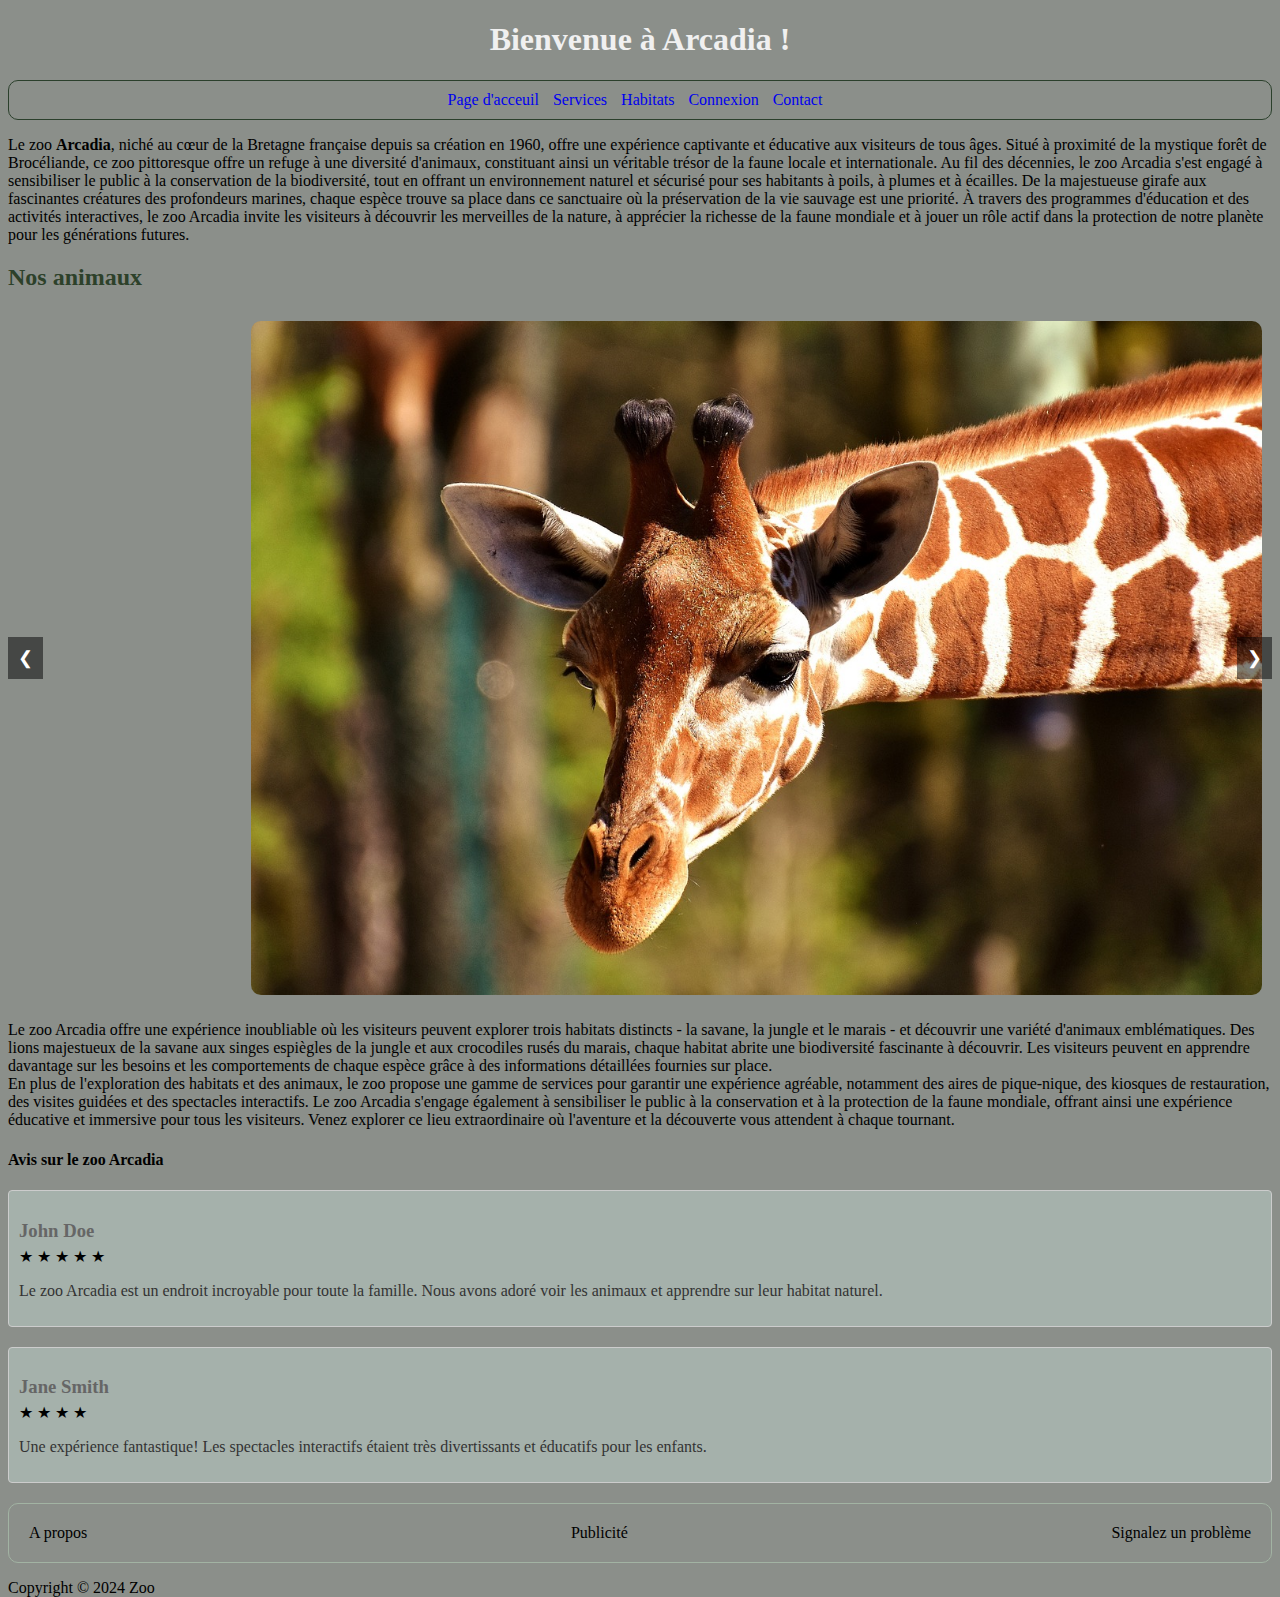
==== Zoo/index.html @ ca65be40 "Initial commit" ====
<!DOCTYPE html>
<html>

<head>
    <meta charset="utf-8">
    <meta name="viewport" content="width=device-width">
    <title>ECFZooStudi</title>
    <meta name="description" content="Ceci est la description du site à développer">
    <link href="style.css" rel="stylesheet" type="text/css" />
</head>

<body>
    <h1>Bienvenue à Arcadia !</h1>
    <header>
        <nav>
            <ul>
                <li><a href="index.html">Page d'acceuil</a></li>
                <li><a href="services.html">Services</a></li>
                <li><a href="habitats.html">Habitats</a></li>
                <li><a href="connexion.html">Connexion</a></li>
                <li><a href="contact.html">Contact</a></li>
            </ul>
        </nav>
      <p> Le zoo <strong>Arcadia</strong>, niché au cœur de la Bretagne française depuis sa création en 1960, offre une expérience captivante et éducative aux visiteurs de tous âges. Situé à proximité de la mystique forêt de Brocéliande, ce zoo pittoresque offre un refuge à une diversité d'animaux, constituant ainsi un véritable trésor de la faune locale et internationale. Au fil des décennies, le zoo Arcadia s'est engagé à sensibiliser le public à la conservation de la biodiversité, tout en offrant un environnement naturel et sécurisé pour ses habitants à poils, à plumes et à écailles. De la majestueuse girafe aux fascinantes créatures des profondeurs marines, chaque espèce trouve sa place dans ce sanctuaire où la préservation de la vie sauvage est une priorité. À travers des programmes d'éducation et des activités interactives, le zoo Arcadia invite les visiteurs à découvrir les merveilles de la nature, à apprécier la richesse de la faune mondiale et à jouer un rôle actif dans la protection de notre planète pour les générations futures.
      </p>
    </header>

    <article>
        <h2>Nos animaux</h2>
        <div class="caroussel">
          <button class="prev" onclick="prevSlide()">&#10094;</button>
          <img class="slide" src="giraffe-2222908_1280.jpg" alt="Image 1">
          <img class="slide" src="lion.jpg" alt="Image 2">
          <img class="slide" src="singe.jpg" alt="Image 3">
          <button class="next" onclick="nextSlide()">&#10095;</button>
        </div>
      <p> Le zoo Arcadia offre une expérience inoubliable où les visiteurs peuvent explorer trois habitats distincts - la savane, la jungle et le marais - et découvrir une variété d'animaux emblématiques. Des lions majestueux de la savane aux singes espiègles de la jungle et aux crocodiles rusés du marais, chaque habitat abrite une biodiversité fascinante à découvrir. Les visiteurs peuvent en apprendre davantage sur les besoins et les comportements de chaque espèce grâce à des informations détaillées fournies sur place.</br>
      En plus de l'exploration des habitats et des animaux, le zoo propose une gamme de services pour garantir une expérience agréable, notamment des aires de pique-nique, des kiosques de restauration, des visites guidées et des spectacles interactifs. Le zoo Arcadia s'engage également à sensibiliser le public à la conservation et à la protection de la faune mondiale, offrant ainsi une expérience éducative et immersive pour tous les visiteurs. Venez explorer ce lieu extraordinaire où l'aventure et la découverte vous attendent à chaque tournant. </p>
    </article>

  <div class="container1">
      <h4>Avis sur le zoo Arcadia</h4>

      <div class="review">
          <h3>John Doe</h3>
          <div class="rating">
            <span class="star">&#9733;</span>
            <span class="star">&#9733;</span>
            <span class="star">&#9733;</span>
            <span class="star">&#9733;</span>
            <span class="star">&#9733;</span>
        </div>
          <p>Le zoo Arcadia est un endroit incroyable pour toute la famille. Nous avons adoré voir les animaux et apprendre sur leur habitat naturel.</p>
      </div>

      <div class="review">
          <h3>Jane Smith</h3>
        <div class="rating">
            <span class="star">&#9733;</span>
            <span class="star">&#9733;</span>
            <span class="star">&#9733;</span>
            <span class="star">&#9733;</span>
        </div>
          <p>Une expérience fantastique! Les spectacles interactifs étaient très divertissants et éducatifs pour les enfants.</p>
      </div>
  </div>
  

    <nav class="nav1" />
    <div id="container">
        <div class="col1">
            A propos
        </div>
        <div class="col2">
            Publicité
        </div>
        <div class="col3">
            Signalez un problème
        </div>
    </div>
    </nav>


    <footer>
        <p>Copyright © 2024 Zoo</p>
    </footer>

    <script src="script.js"></script>
    <!--
  This script places a badge on your repl's full-browser view back to your repl's cover
  page. Try various colors for the theme: dark, light, red, orange, yellow, lime, green,
  teal, blue, blurple, magenta, pink!
  -->
    <script src="https://replit.com/public/js/replit-badge-v2.js" theme="dark" position="bottom-right"></script>
</body>

</html>
---- Zoo/style.css ----
html {
  height: 100%;
  width: 100%;
}
body {
  background-color: #8b8f8a;
  font-family: sans-serif,
}
h1 {
  text-align: center;
  color: #f0f0f0;
}
h2 {
  color: #2d412a;
}
img {
  width: 100px;
  height: 100px;
  border-radius: 20px;
  margin-left: auto;
  padding: 10px;
}
nav {
  border: 1px solid #2b402c; /* Couleur et style de la bordure */
  padding: 10px; /* Espace à l'intérieur de la bordure */
  border-radius: 10px; /* Coins arrondis */
}

ul {
  list-style-type: none; /* Supprime les puces de la liste */
  margin: 0;
  padding: 0;
  text-align: center;
  text-decoration: none;
}

li {
  display: inline; /* Affiche les éléments de liste en ligne */
  margin-right: 10px; /* Espacement entre les éléments de liste */
}

a {
  text-decoration: none; /* Supprime la décoration du lien */
}
#container {
  display: flex;
  flex-direction: row;
  justify-content: space-between;
  padding: 10px; /* Espace à l'intérieur de la bordure */
  border-radius: 10px; /* Coins arrondis */
}
.nav1 {
  border: 1px solid #a2b3a3; /* Couleur et style de la bordure */
  padding: 10px; /* Espace à l'intérieur de la bordure */
  border-radius: 10px; /* Coins arrondis */
}

.caroussel {
    position: relative;
    max-width: 100%;
    margin: auto;
}

.slide {
    justify-content: center;
    height: auto; /* Garantit que les proportions de l'image sont préservées */
    width: 80%; 
}

.prev, .next {
    position: absolute;
    top: 50%;
    transform: translateY(-50%);
    font-size: 18px;
    background-color: rgba(0, 0, 0, 0.5);
    color: white;
    border: none;
    cursor: pointer;
    padding: 10px;
}

.prev {
    left: 0;
}

.next {
    right: 0;
}

.review {
  margin-bottom: 20px;
  padding: 10px;
  border: 1px solid #ccc;
  border-radius: 4px;
  background-color: #a5b1ab;
}

.review h3 {
  margin-bottom: 5px;
  color: #666;
}

.review p {
  color: #333;

.container1 {
  max-width: 800px;
  margin: 20px auto;
  padding: 20px;
  background-color: #8da59f;
  border-radius: 8px;
  box-shadow: 0 0 10px rgba(0, 0, 0, 0.1);

  .star {
      color: #FFD700; /* Couleur des étoiles (jaune) */
      font-size: 20px; /* Taille des étoiles */
  }

  .rating {
      margin-bottom: 10px; /* Marge inférieure pour espacer les étoiles des avis */
  }
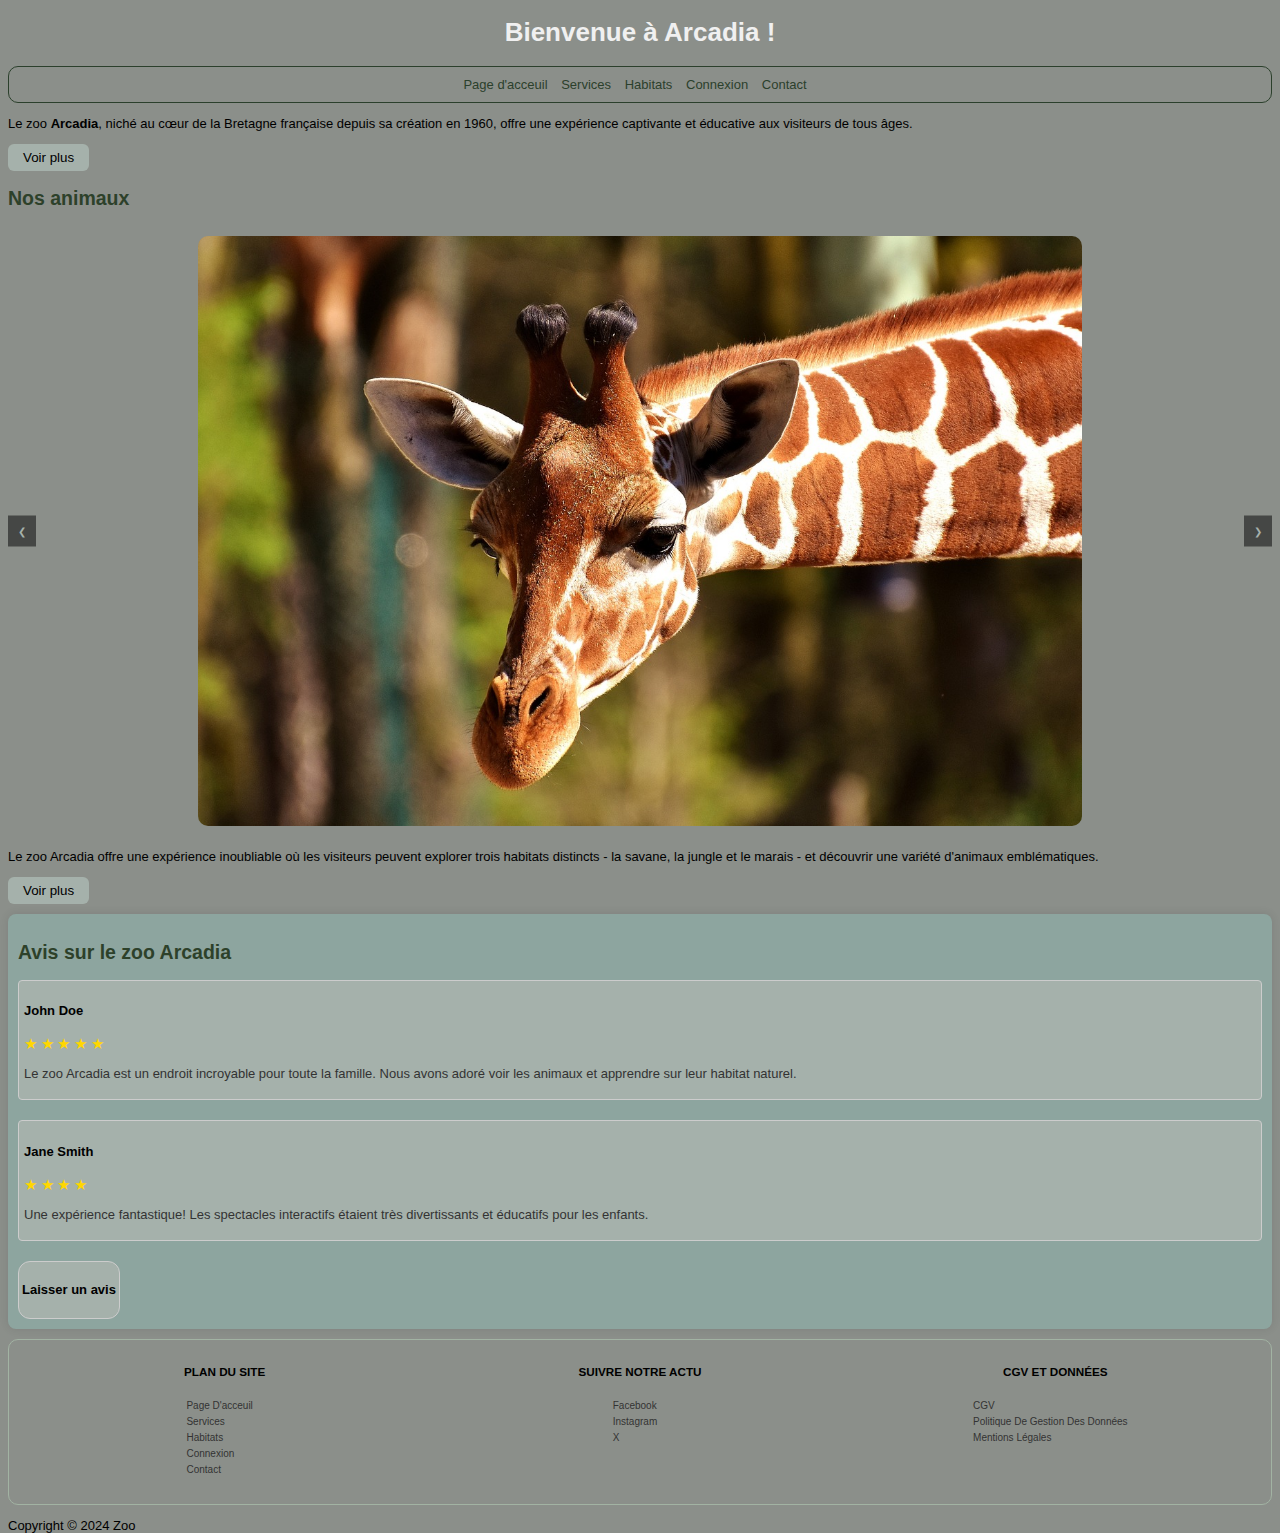
==== commit 2b5d2ccb: "développement du site" ====
--- a/Zoo/index.html
+++ b/Zoo/index.html
@@ -2,96 +2,167 @@
 <html>
 
 <head>
-    <meta charset="utf-8">
-    <meta name="viewport" content="width=device-width">
-    <title>ECFZooStudi</title>
-    <meta name="description" content="Ceci est la description du site à développer">
-    <link href="style.css" rel="stylesheet" type="text/css" />
+  <meta charset="utf-8">
+  <meta name="viewport" content="width=device-width">
+  <title>ECFZooStudi</title>
+  <meta name="description" content="Ceci est la description du site à développer">
+  <link href="style.css" rel="stylesheet" type="text/css" />
 </head>
 
 <body>
-    <h1>Bienvenue à Arcadia !</h1>
-    <header>
-        <nav>
-            <ul>
-                <li><a href="index.html">Page d'acceuil</a></li>
-                <li><a href="services.html">Services</a></li>
-                <li><a href="habitats.html">Habitats</a></li>
-                <li><a href="connexion.html">Connexion</a></li>
-                <li><a href="contact.html">Contact</a></li>
-            </ul>
-        </nav>
-      <p> Le zoo <strong>Arcadia</strong>, niché au cœur de la Bretagne française depuis sa création en 1960, offre une expérience captivante et éducative aux visiteurs de tous âges. Situé à proximité de la mystique forêt de Brocéliande, ce zoo pittoresque offre un refuge à une diversité d'animaux, constituant ainsi un véritable trésor de la faune locale et internationale. Au fil des décennies, le zoo Arcadia s'est engagé à sensibiliser le public à la conservation de la biodiversité, tout en offrant un environnement naturel et sécurisé pour ses habitants à poils, à plumes et à écailles. De la majestueuse girafe aux fascinantes créatures des profondeurs marines, chaque espèce trouve sa place dans ce sanctuaire où la préservation de la vie sauvage est une priorité. À travers des programmes d'éducation et des activités interactives, le zoo Arcadia invite les visiteurs à découvrir les merveilles de la nature, à apprécier la richesse de la faune mondiale et à jouer un rôle actif dans la protection de notre planète pour les générations futures.
-      </p>
-    </header>
+  <h1>Bienvenue à Arcadia !</h1>
+  <header>
+    <nav>
+      <ul>
+        <li><a href="index.html">Page d'acceuil</a></li>
+        <li><a href="services.html">Services</a></li>
+        <li><a href="habitats.php">Habitats</a></li>
+        <li><a href="connexion.html">Connexion</a></li>
+        <li><a href="contact.html">Contact</a></li>
+      </ul>
+    </nav>
+    <p> Le zoo <strong>Arcadia</strong>, niché au cœur de la Bretagne française depuis sa création en 1960, offre une expérience captivante et éducative aux visiteurs de tous âges. <span class="extra-content">Situé à proximité de la mystique forêt de Brocéliande, ce zoo pittoresque offre un refuge à une diversité d'animaux, constituant ainsi un véritable trésor de la faune locale et internationale. Au fil des décennies, le zoo Arcadia s'est engagé à sensibiliser le public à la conservation de la biodiversité, tout en offrant un environnement naturel et sécurisé pour ses habitants à poils, à plumes et à écailles. De la majestueuse girafe aux fascinantes créatures des profondeurs marines, chaque espèce trouve sa place dans ce sanctuaire où la préservation de la vie sauvage est une priorité. À travers des programmes d'éducation et des activités interactives, le zoo Arcadia invite les visiteurs à découvrir les merveilles de la nature, à apprécier la richesse de la faune mondiale et à jouer un rôle actif dans la protection de notre planète pour les générations futures.</span></p>
+    <button class="toggle-btn" onclick="toggleExtraContent()">Voir plus</button>
+    
+  </header>
 
-    <article>
-        <h2>Nos animaux</h2>
-        <div class="caroussel">
-          <button class="prev" onclick="prevSlide()">&#10094;</button>
-          <img class="slide" src="giraffe-2222908_1280.jpg" alt="Image 1">
-          <img class="slide" src="lion.jpg" alt="Image 2">
-          <img class="slide" src="singe.jpg" alt="Image 3">
-          <button class="next" onclick="nextSlide()">&#10095;</button>
-        </div>
-      <p> Le zoo Arcadia offre une expérience inoubliable où les visiteurs peuvent explorer trois habitats distincts - la savane, la jungle et le marais - et découvrir une variété d'animaux emblématiques. Des lions majestueux de la savane aux singes espiègles de la jungle et aux crocodiles rusés du marais, chaque habitat abrite une biodiversité fascinante à découvrir. Les visiteurs peuvent en apprendre davantage sur les besoins et les comportements de chaque espèce grâce à des informations détaillées fournies sur place.</br>
-      En plus de l'exploration des habitats et des animaux, le zoo propose une gamme de services pour garantir une expérience agréable, notamment des aires de pique-nique, des kiosques de restauration, des visites guidées et des spectacles interactifs. Le zoo Arcadia s'engage également à sensibiliser le public à la conservation et à la protection de la faune mondiale, offrant ainsi une expérience éducative et immersive pour tous les visiteurs. Venez explorer ce lieu extraordinaire où l'aventure et la découverte vous attendent à chaque tournant. </p>
-    </article>
+  <article>
+    <h2>Nos animaux</h2>
+    <div class="caroussel">
+      <button class="prevBtn" onclick="prevSlide()">&#10094;</button>
+      <img class="slide" src="giraffe-2222908_1280.jpg" alt="Caroline">
+      <img class="slide" src="lion.jpg" alt="Edouard">
+      <img class="slide" src="singe.jpg" alt="Jeann">
+      <button class="nextBtn" onclick="nextSlide()">&#10095;</button>
+    </div>
+
+    <script>
+        let slideIndex = 0;
+
+        function nextSlide() {
+            showSlide(slideIndex + 1);
+        }
+
+        function prevSlide() {
+            showSlide(slideIndex - 1);
+        }
+
+      function showSlide(n) {
+          let slides = document.getElementsByClassName("slide");
+          if (n >= slides.length) { slideIndex = 0; }
+          else if (n < 0) { slideIndex = slides.length - 1; }
+          else { slideIndex = n; }
+
+          for (let i = 0; i < slides.length; i++) {
+              slides[i].style.display = "none";
+          }
+          slides[slideIndex].style.display = "block";
+      }
+    </script>
+
+    <p> Le zoo Arcadia offre une expérience inoubliable où les visiteurs peuvent explorer trois habitats distincts - la
+      savane, la jungle et le marais - et découvrir une variété d'animaux emblématiques. <span class="extra-content1">Des lions majestueux de la
+      savane aux singes espiègles de la jungle et aux crocodiles rusés du marais, chaque habitat abrite une biodiversité
+      fascinante à découvrir. Les visiteurs peuvent en apprendre davantage sur les besoins et les comportements de
+      chaque espèce grâce à des informations détaillées fournies sur place.</br>
+      En plus de l'exploration des habitats et des animaux, le zoo propose une gamme de services pour garantir une
+      expérience agréable, notamment des aires de pique-nique, des kiosques de restauration, des visites guidées et des
+      spectacles interactifs. Le zoo Arcadia s'engage également à sensibiliser le public à la conservation et à la
+      protection de la faune mondiale, offrant ainsi une expérience éducative et immersive pour tous les visiteurs.
+      Venez explorer ce lieu extraordinaire où l'aventure et la découverte vous attendent à chaque tournant. </span></p>
+    <button class="toggle-btn1" onclick="toggleExtraContent1()">Voir plus</button>
+  </article>
 
   <div class="container1">
-      <h4>Avis sur le zoo Arcadia</h4>
+    <h2>Avis sur le zoo Arcadia</h2>
 
-      <div class="review">
-          <h3>John Doe</h3>
-          <div class="rating">
-            <span class="star">&#9733;</span>
-            <span class="star">&#9733;</span>
-            <span class="star">&#9733;</span>
-            <span class="star">&#9733;</span>
-            <span class="star">&#9733;</span>
-        </div>
-          <p>Le zoo Arcadia est un endroit incroyable pour toute la famille. Nous avons adoré voir les animaux et apprendre sur leur habitat naturel.</p>
+    <div class="review">
+      <h4>John Doe</h4>
+      <div class="rating1">
+        <span class="star">&#9733;</span>
+        <span class="star">&#9733;</span>
+        <span class="star">&#9733;</span>
+        <span class="star">&#9733;</span>
+        <span class="star">&#9733;</span>
       </div>
+      <p>Le zoo Arcadia est un endroit incroyable pour toute la famille. Nous avons adoré voir les animaux et apprendre
+        sur leur habitat naturel.</p>
+    </div>
 
-      <div class="review">
-          <h3>Jane Smith</h3>
-        <div class="rating">
-            <span class="star">&#9733;</span>
-            <span class="star">&#9733;</span>
-            <span class="star">&#9733;</span>
-            <span class="star">&#9733;</span>
-        </div>
-          <p>Une expérience fantastique! Les spectacles interactifs étaient très divertissants et éducatifs pour les enfants.</p>
+    <div class="review">
+      <h4>Jane Smith</h4>
+      <div class="rating2">
+        <span class="star">&#9733;</span>
+        <span class="star">&#9733;</span>
+        <span class="star">&#9733;</span>
+        <span class="star">&#9733;</span>
       </div>
+      <p>Une expérience fantastique! Les spectacles interactifs étaient très divertissants et éducatifs pour les
+        enfants.</p>
+    </div>
+
+    <div class="letAdvice" id="adviceBtn">
+        <h4>Laisser un avis</h4>
+    </div>
+
+    <div id="commentSection" style="display: none;">
+        <form id="commentForm">
+            <label for="pseudo">Pseudo:</label>
+            <input type="text" id="pseudo" name="pseudo"><br><br>
+            <label for="rating">Note:</label><br>
+            <div id="rating">
+                <!-- Icônes d'étoiles vides -->
+                <span class="star" data-rating="1">&#9734;</span>
+                <span class="star" data-rating="2">&#9734;</span>
+                <span class="star" data-rating="3">&#9734;</span>
+                <span class="star" data-rating="4">&#9734;</span>
+                <span class="star" data-rating="5">&#9734;</span>
+            </div><br><br>
+            <label for="comment">Commentaire:</label><br>
+            <textarea id="comment" name="comment" rows="4" cols="50"></textarea><br><br>
+            <input type="submit" id="sendBtn" value="Envoyer">
+        </form>
+    </div>
   </div>
-  
-
-    <nav class="nav1" />
-    <div id="container">
-        <div class="col1">
-            A propos
-        </div>
-        <div class="col2">
-            Publicité
-        </div>
-        <div class="col3">
-            Signalez un problème
-        </div>
-    </div>
-    </nav>
 
 
-    <footer>
-        <p>Copyright © 2024 Zoo</p>
-    </footer>
+  <nav class="nav1">
+    <div id="container2">
+      <div class="col1">
+        <h3>Plan du site</h3>
+        <ol>
+          <li><a href="index.html">Page d'acceuil</a></li>
+          <li><a href="services.html">Services</a></li>
+          <li><a href="habitats.php">Habitats</a></li>
+          <li><a href="connexion.html">Connexion</a></li>
+          <li><a href="contact.html">Contact</a></li>
+        </ol>
+      </div>
+      <div class="col2">
+        <h3>Suivre notre actu</h3>
+        <ol>
+          <li><a href="https://www.facebook.com/?locale=fr_FR">Facebook</a></li>
+          <li><a href="uhttps://www.instagram.com/">Instagram</a></li>
+          <li><a href="https://twitter.com/?lang=fr">X</a></li>
+        </ol>
+      </div>
+      <div class="col3">
+        <h3>CGV et données</h3>
+        <ol>
+          <li><a href="https://www.economie.gouv.fr/dgccrf/Publications/Vie-pratique/Fiches-pratiques/Conditions-generales-de-vente">CGV</a></li>
+          <li><a href="https://www.economie.gouv.fr/economie/thematique-numerique-donnees-personnelles">Politique de gestion des données</a></li>
+          <li><a href="https://www.economie.gouv.fr/entreprises/site-internet-mentions-obligatoires">Mentions légales</a></li>
+        </ol>
+      </div>
+    </div>
+  </nav>
 
-    <script src="script.js"></script>
-    <!--
-  This script places a badge on your repl's full-browser view back to your repl's cover
-  page. Try various colors for the theme: dark, light, red, orange, yellow, lime, green,
-  teal, blue, blurple, magenta, pink!
-  -->
-    <script src="https://replit.com/public/js/replit-badge-v2.js" theme="dark" position="bottom-right"></script>
+  <footer>
+    <p>Copyright © 2024 Zoo</p>
+  </footer>
+  
+  <script src="script.js"></script>
+
 </body>
 
 </html>--- a/Zoo/style.css
+++ b/Zoo/style.css
@@ -4,7 +4,8 @@
 }
 body {
   background-color: #8b8f8a;
-  font-family: sans-serif,
+  font-family: verdana, sans-serif;
+  font-size: small;
 }
 h1 {
   text-align: center;
@@ -13,12 +14,22 @@
 h2 {
   color: #2d412a;
 }
+
+a {
+  color: #2b402c;
+  text-decoration: none;
+}
+
+a:hover {
+  color: #a5b1ab;
+}
+
 img {
-  width: 100px;
-  height: 100px;
+  width: 70%;
+  height: 70%;
   border-radius: 20px;
   margin-left: auto;
-  padding: 10px;
+  padding: 10px
 }
 nav {
   border: 1px solid #2b402c; /* Couleur et style de la bordure */
@@ -35,61 +46,51 @@
 }
 
 li {
-  display: inline; /* Affiche les éléments de liste en ligne */
-  margin-right: 10px; /* Espacement entre les éléments de liste */
+  color: #2b402c;
+  display: inline;
+  margin-right: 10px;
 }
 
 a {
   text-decoration: none; /* Supprime la décoration du lien */
-}
-#container {
-  display: flex;
-  flex-direction: row;
-  justify-content: space-between;
-  padding: 10px; /* Espace à l'intérieur de la bordure */
-  border-radius: 10px; /* Coins arrondis */
-}
-.nav1 {
-  border: 1px solid #a2b3a3; /* Couleur et style de la bordure */
-  padding: 10px; /* Espace à l'intérieur de la bordure */
-  border-radius: 10px; /* Coins arrondis */
 }
 
 .caroussel {
     position: relative;
     max-width: 100%;
     margin: auto;
+    padding: auto;
 }
 
 .slide {
     justify-content: center;
-    height: auto; /* Garantit que les proportions de l'image sont préservées */
-    width: 80%; 
-}
-
-.prev, .next {
+    max-width: 100%; 
+    margin: auto; 
+}
+
+.prevBtn, .nextBtn {
     position: absolute;
     top: 50%;
     transform: translateY(-50%);
-    font-size: 18px;
+    font-size: 10px;
     background-color: rgba(0, 0, 0, 0.5);
-    color: white;
+    color: #a5b1ab;
     border: none;
     cursor: pointer;
     padding: 10px;
 }
 
-.prev {
-    left: 0;
-}
-
-.next {
+.prevBtn {
+    left: 1;
+}
+
+.nextBtn {
     right: 0;
 }
 
 .review {
   margin-bottom: 20px;
-  padding: 10px;
+  padding: 5px;
   border: 1px solid #ccc;
   border-radius: 4px;
   background-color: #a5b1ab;
@@ -102,23 +103,120 @@
 
 .review p {
   color: #333;
+}
 
 .container1 {
-  max-width: 800px;
-  margin: 20px auto;
-  padding: 20px;
+  max-width: 100%;
+  margin: 10px auto;
+  padding: 10px;
   background-color: #8da59f;
   border-radius: 8px;
   box-shadow: 0 0 10px rgba(0, 0, 0, 0.1);
-
+}
   .star {
-      color: #FFD700; /* Couleur des étoiles (jaune) */
-      font-size: 20px; /* Taille des étoiles */
-  }
-
-  .rating {
-      margin-bottom: 10px; /* Marge inférieure pour espacer les étoiles des avis */
-  }
+      color: #FFD700;
+      font-size: 15px;
+  }
+
+  .rating1, rating2 {
+      margin-bottom: 5px;
+  }
+  .rating1 {
+      color: #FFD700;
+  }
+  .rating2 {
+      color: #FFD700;
+  }
+  /* Styles pour pied de page */
+  .nav1 {
+    border: 1px solid #a2b3a3;
+    padding: 5px;
+    border-radius: 10px;
+  }
+
+  #container2 {
+    display: flex;
+    padding: 3px;
+    border-radius: 20px;
+    display: flex; 
+    flex-direction: row;
+  }
+
+  .col1, .col2, .col3 {
+    flex: 1;
+    padding: 6px;
+    display: flex ;
+    flex-direction: column;
+    align-items: center;
+    text-transform: uppercase;
+    font-size: 10px;
+  }
+
+.letAdvice {
+  margin: 0;
+  padding: 3px;
+  border: 1px solid #ccc;
+  border-radius: 12px;
+  background-color: #a5b1ab;
+  width: fit-content;
+  height: fit-content;
+}
+
+.extra-content {
+  display: none;
+  margin-top: 10px;
+}
+
+.toggle-btn {
+  background-color: #a5b1ab;
+  color: #000000;
+  border: none;
+  padding: 6px 15px;
+  cursor: pointer;
+  border-radius: 6px;
+}
+
+.extra-content1 {
+  display: none;
+  margin-top: 10px;
+}
+
+.toggle-btn1 {
+  background-color: #a5b1ab;
+  color: #000000;
+  border: none;
+  padding: 6px 15px;
+  cursor: pointer;
+  border-radius: 6px;
+}
+
+/* Styles pour les liens du pied de page */
+ol {
+  list-style-type: none;
+  padding: 0;
+  display: flex;
+  flex-direction: column;
+}
+
+ol li {
+  margin-bottom: 5px;
+}
+
+ol li a {
+  text-decoration: none;
+  color: #333;
+  text-transform: capitalize;
+}
+
+ol li a:hover {
+  text-decoration: underline;
+}
+
+
+
+
+
+
 
   
 
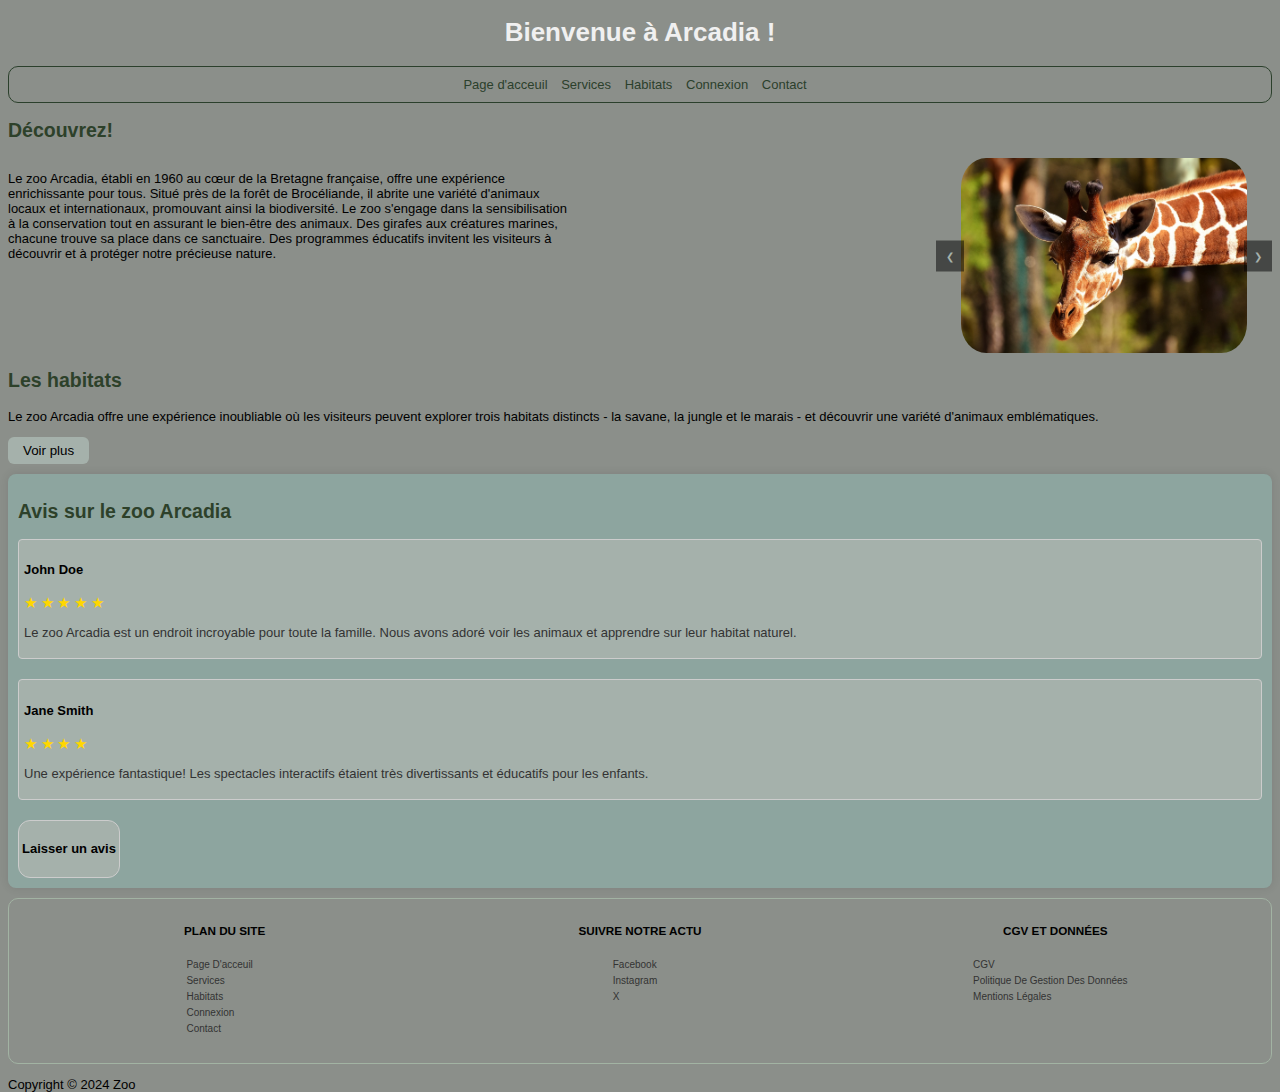
==== commit a18ee96f: "Avancement US6 à US11" ====
--- a/Zoo/index.html
+++ b/Zoo/index.html
@@ -20,14 +20,15 @@
         <li><a href="connexion.html">Connexion</a></li>
         <li><a href="contact.html">Contact</a></li>
       </ul>
-    </nav>
-    <p> Le zoo <strong>Arcadia</strong>, niché au cœur de la Bretagne française depuis sa création en 1960, offre une expérience captivante et éducative aux visiteurs de tous âges. <span class="extra-content">Situé à proximité de la mystique forêt de Brocéliande, ce zoo pittoresque offre un refuge à une diversité d'animaux, constituant ainsi un véritable trésor de la faune locale et internationale. Au fil des décennies, le zoo Arcadia s'est engagé à sensibiliser le public à la conservation de la biodiversité, tout en offrant un environnement naturel et sécurisé pour ses habitants à poils, à plumes et à écailles. De la majestueuse girafe aux fascinantes créatures des profondeurs marines, chaque espèce trouve sa place dans ce sanctuaire où la préservation de la vie sauvage est une priorité. À travers des programmes d'éducation et des activités interactives, le zoo Arcadia invite les visiteurs à découvrir les merveilles de la nature, à apprécier la richesse de la faune mondiale et à jouer un rôle actif dans la protection de notre planète pour les générations futures.</span></p>
-    <button class="toggle-btn" onclick="toggleExtraContent()">Voir plus</button>
-    
+    </nav>    
   </header>
 
   <article>
-    <h2>Nos animaux</h2>
+    <h2>Découvrez!</h2>
+    <div class="containerDecouvrez">
+    <div class="text">
+      <p>Le zoo <strong></strong>Arcadia</strong>, établi en 1960 au cœur de la Bretagne française, offre une expérience enrichissante pour tous. Situé près de la forêt de Brocéliande, il abrite une variété d'animaux locaux et internationaux, promouvant ainsi la biodiversité. Le zoo s'engage dans la sensibilisation à la conservation tout en assurant le bien-être des animaux. Des girafes aux créatures marines, chacune trouve sa place dans ce sanctuaire. Des programmes éducatifs invitent les visiteurs à découvrir et à protéger notre précieuse nature.</p>
+    </div>
     <div class="caroussel">
       <button class="prevBtn" onclick="prevSlide()">&#10094;</button>
       <img class="slide" src="giraffe-2222908_1280.jpg" alt="Caroline">
@@ -35,7 +36,6 @@
       <img class="slide" src="singe.jpg" alt="Jeann">
       <button class="nextBtn" onclick="nextSlide()">&#10095;</button>
     </div>
-
     <script>
         let slideIndex = 0;
 
@@ -59,7 +59,8 @@
           slides[slideIndex].style.display = "block";
       }
     </script>
-
+    </div>
+<h2>Les habitats</h2>
     <p> Le zoo Arcadia offre une expérience inoubliable où les visiteurs peuvent explorer trois habitats distincts - la
       savane, la jungle et le marais - et découvrir une variété d'animaux emblématiques. <span class="extra-content1">Des lions majestueux de la
       savane aux singes espiègles de la jungle et aux crocodiles rusés du marais, chaque habitat abrite une biodiversité
--- a/Zoo/style.css
+++ b/Zoo/style.css
@@ -25,20 +25,22 @@
 }
 
 img {
-  width: 70%;
-  height: 70%;
-  border-radius: 20px;
+  width: 22em;
+  height: 15em;
+  border-radius: 15%;
   margin-left: auto;
-  padding: 10px
-}
+  padding-right: 25px;
+  padding-left: 25px;
+}
+
 nav {
-  border: 1px solid #2b402c; /* Couleur et style de la bordure */
-  padding: 10px; /* Espace à l'intérieur de la bordure */
-  border-radius: 10px; /* Coins arrondis */
+  border: 1px solid #2b402c;
+  padding: 10px;
+  border-radius: 10px;
 }
 
 ul {
-  list-style-type: none; /* Supprime les puces de la liste */
+  list-style-type: none;
   margin: 0;
   padding: 0;
   text-align: center;
@@ -52,13 +54,25 @@
 }
 
 a {
-  text-decoration: none; /* Supprime la décoration du lien */
-}
-
+  text-decoration: none;
+}
+
+.containerDecouvrez {
+  display: flex;
+  flex-direction: row;
+  justify-content: space-around;
+}
+
+.text {
+  position: relative;
+  text-align: left;
+  max-width: 45%;
+}
 .caroussel {
     position: relative;
-    max-width: 100%;
-    margin: auto;
+    max-width: 50%;
+    margin-right: 0;
+    margin-left: auto;
     padding: auto;
 }
 
